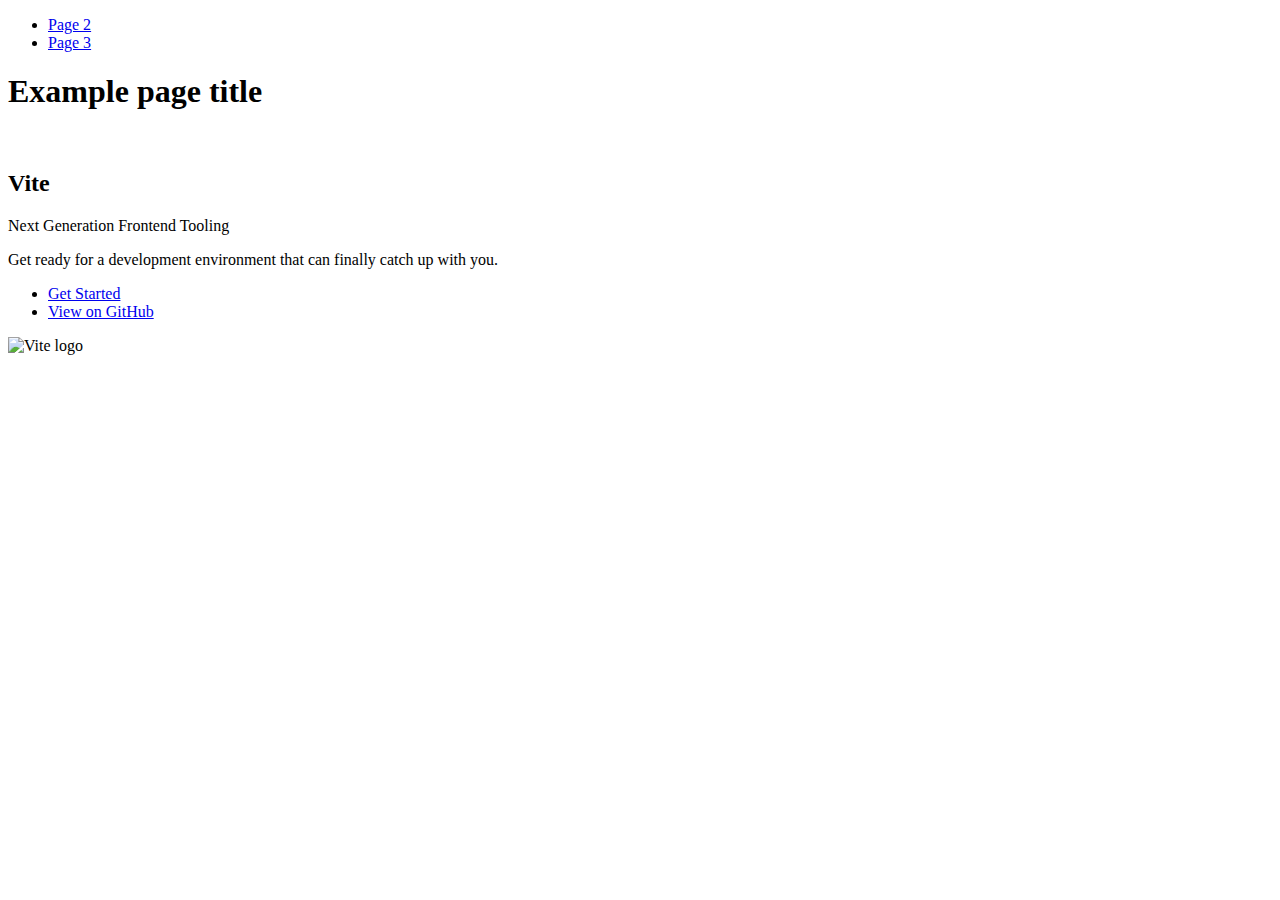
==== index.html @ 55a11f4a "Initialize gh-pages" ====
<!DOCTYPE html>
<html lang="en">
  <head>
    <meta charset="UTF-8" />
    <link rel="icon" type="image/svg+xml" href="/vanilla-app-template/favicon.svg" />
    <meta name="viewport" content="width=device-width, initial-scale=1.0" />
    <title>Vanilla App Template</title>
    
    <script type="module" crossorigin src="/vanilla-app-template/commonHelpers.js"></script>
    <link rel="stylesheet" href="/vanilla-app-template/assets/index-10c40100.css">
  </head>
  <body>
    <header class="header">
  <nav class="nav">
    <ul class="nav-list">
      <li class="nav-item">
        <a href="./page-2.html" class="nav-link">Page 2</a>
      </li>

      <li class="nav-item">
        <a href="./page-3.html" class="nav-link">Page 3</a>
      </li>
    </ul>
  </nav>
</header>


    <section>
      <h1>Example page title</h1>
      <!-- Path to images as from index.html file -->
      <img src="/vanilla-app-template/assets/javascript-8dac5379.svg" alt="" />
    </section>

    <!-- Loads the specified .html file -->
    <section class="vite-promo">
  <div class="container">
    <div class="wrapper">
      <h2 class="title">
        <span class="gradient">Vite</span>
      </h2>
      <p class="text">Next Generation Frontend Tooling</p>
      <p class="tagline">
        Get ready for a development environment that can finally catch up with
        you.
      </p>

      <ul class="actions">
        <li class="action">
          <a
            class="link"
            href="https://vitejs.dev/guide/"
            target="_blank"
            rel="noopener noreferrer"
            >Get Started</a
          >
        </li>
        <li class="action">
          <a
            class="link"
            href="https://github.com/vitejs/vite"
            target="_blank"
            rel="noopener noreferrer"
            >View on GitHub</a
          >
        </li>
      </ul>
    </div>

    <div class="thumb">
      <!-- Path to images as from index.html file -->
      <img
        class="pic"
        src="/vanilla-app-template/assets/vite-logo-51249ca9.png"
        alt="Vite logo"
        width="640"
        height="640"
      />
    </div>
  </div>
</section>


    
  </body>
</html>
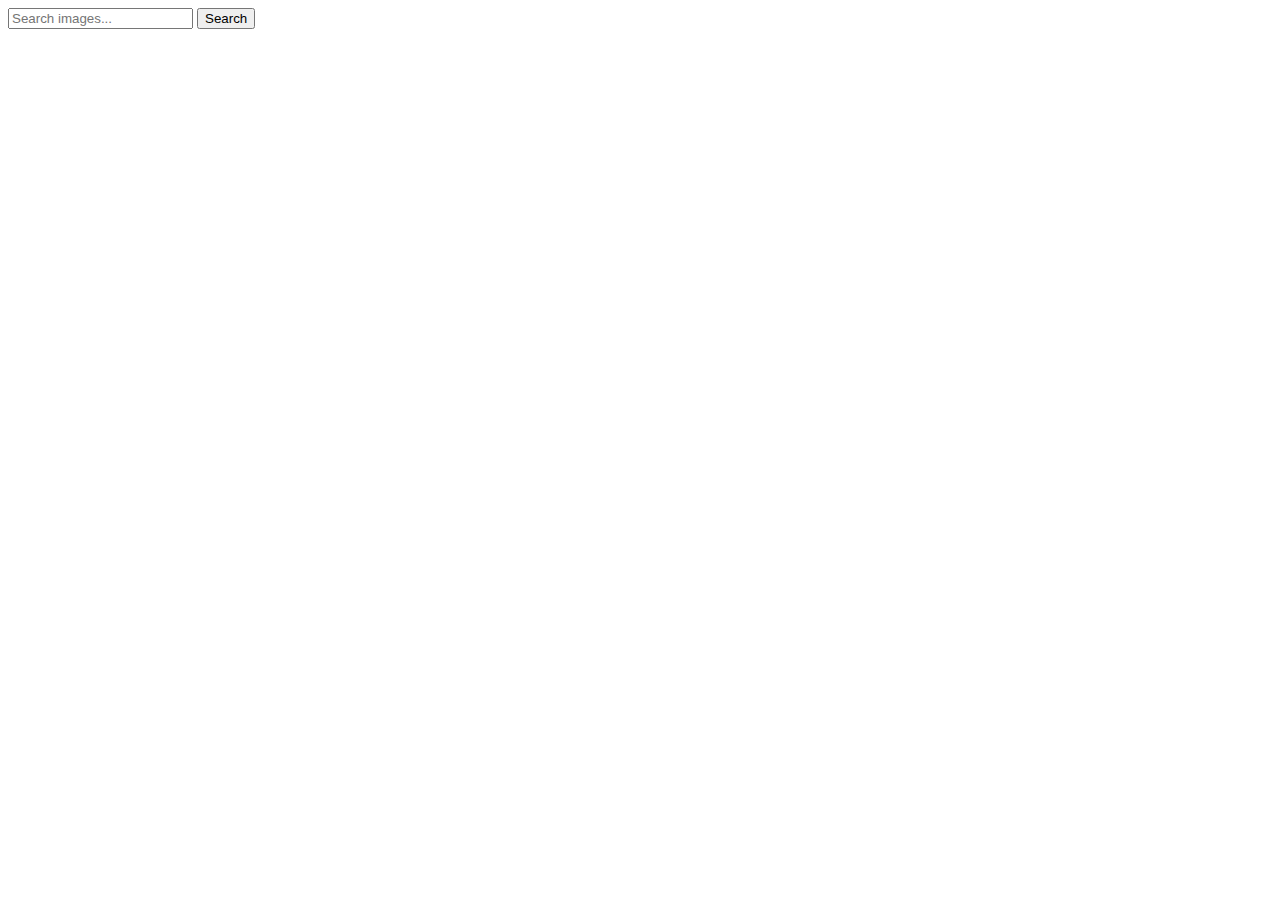
==== commit 52dfcd47: "Deploying to gh-pages from @ Yuliia7777/goit-js-hw-11@6f676c7d4eafd6d7ef8c426c01e4fc56f1d5fd8b 🚀" ====
--- a/index.html
+++ b/index.html
@@ -2,84 +2,36 @@
 <html lang="en">
   <head>
     <meta charset="UTF-8" />
-    <link rel="icon" type="image/svg+xml" href="/vanilla-app-template/favicon.svg" />
     <meta name="viewport" content="width=device-width, initial-scale=1.0" />
-    <title>Vanilla App Template</title>
+    <link rel="icon" type="image/svg+xml" href="/goit-js-hw-11/favicon.svg" />
     
-    <script type="module" crossorigin src="/vanilla-app-template/commonHelpers.js"></script>
-    <link rel="stylesheet" href="/vanilla-app-template/assets/index-10c40100.css">
+
+    <title>goit-js-hw-11</title>
+    <script type="module" crossorigin src="/goit-js-hw-11/commonHelpers.js"></script>
+    <link rel="modulepreload" crossorigin href="/goit-js-hw-11/assets/vendor-8c59ed88.js">
+    <link rel="stylesheet" href="/goit-js-hw-11/assets/vendor-1cd1f9d9.css">
+    <link rel="stylesheet" href="/goit-js-hw-11/assets/index-3972256d.css">
   </head>
   <body>
-    <header class="header">
-  <nav class="nav">
-    <ul class="nav-list">
-      <li class="nav-item">
-        <a href="./page-2.html" class="nav-link">Page 2</a>
-      </li>
-
-      <li class="nav-item">
-        <a href="./page-3.html" class="nav-link">Page 3</a>
-      </li>
-    </ul>
-  </nav>
-</header>
 
 
-    <section>
-      <h1>Example page title</h1>
-      <!-- Path to images as from index.html file -->
-      <img src="/vanilla-app-template/assets/javascript-8dac5379.svg" alt="" />
-    </section>
+    <div class="container">
+      
 
-    <!-- Loads the specified .html file -->
-    <section class="vite-promo">
-  <div class="container">
-    <div class="wrapper">
-      <h2 class="title">
-        <span class="gradient">Vite</span>
-      </h2>
-      <p class="text">Next Generation Frontend Tooling</p>
-      <p class="tagline">
-        Get ready for a development environment that can finally catch up with
-        you.
-      </p>
+      <form id="searchForm">
+        <input
+          type="search"
+          id="searchInput"
+          placeholder="Search images..."
+          name="q"
+        />
+        <button type="submit">Search</button>
+      </form>
 
-      <ul class="actions">
-        <li class="action">
-          <a
-            class="link"
-            href="https://vitejs.dev/guide/"
-            target="_blank"
-            rel="noopener noreferrer"
-            >Get Started</a
-          >
-        </li>
-        <li class="action">
-          <a
-            class="link"
-            href="https://github.com/vitejs/vite"
-            target="_blank"
-            rel="noopener noreferrer"
-            >View on GitHub</a
-          >
-        </li>
-      </ul>
+      <div id="gallery"></div>
+      <div id="loader"></div>
     </div>
-
-    <div class="thumb">
-      <!-- Path to images as from index.html file -->
-      <img
-        class="pic"
-        src="/vanilla-app-template/assets/vite-logo-51249ca9.png"
-        alt="Vite logo"
-        width="640"
-        height="640"
-      />
-    </div>
-  </div>
-</section>
-
 
     
   </body>
-</html>
+</html>